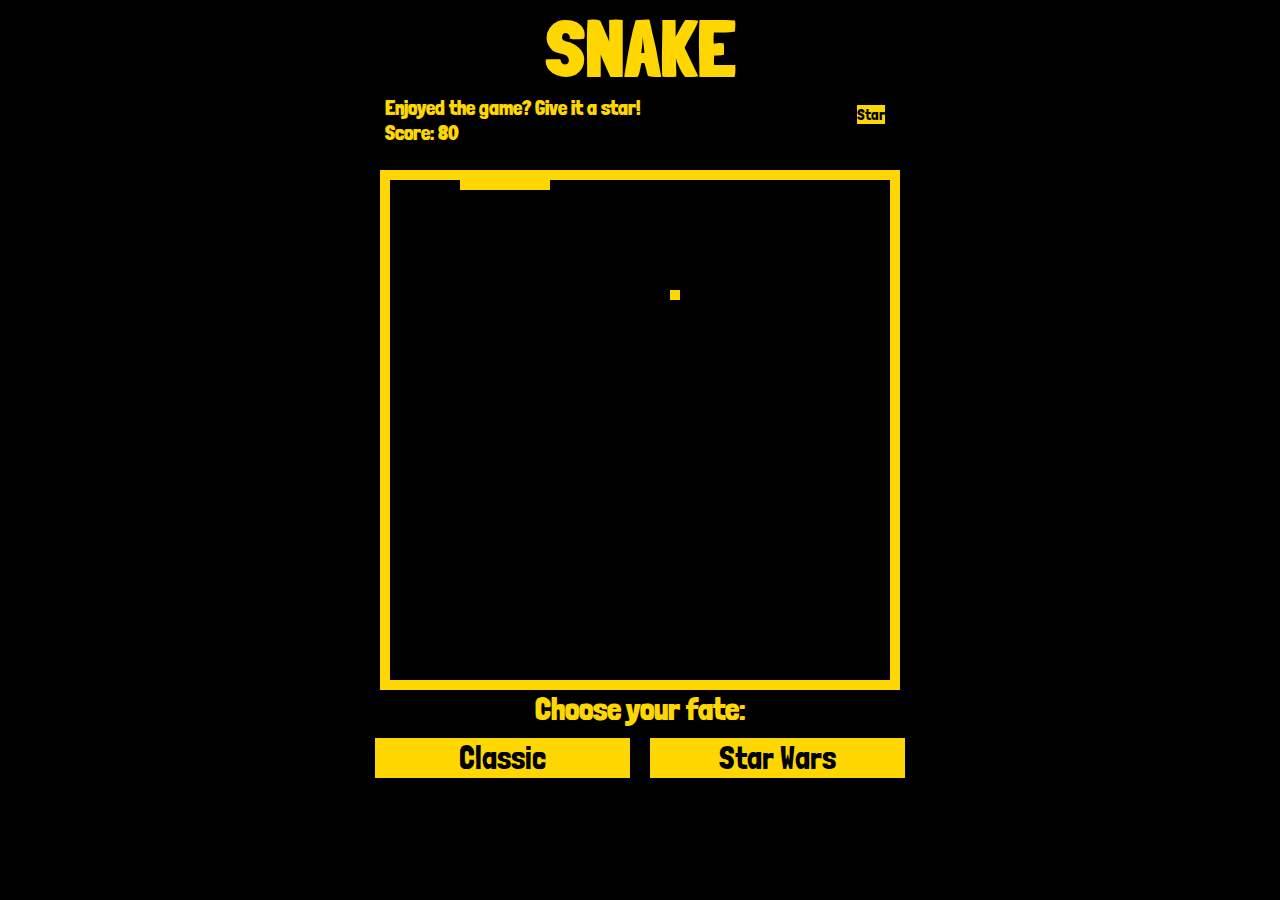
==== basic-version/index.html @ 93101819 "changed folder structure. snoke game is the default landing page while the basic snake game is neste" ====
<!DOCTYPE html>
<html lang="en">
<head>
  <meta charset="UTF-8">
  <meta name="viewport" content="width=600, user-scalable=0" />
  <title>Snake</title>

  <link rel="stylesheet" href="style.css">
  <script src="../js/jquery-1.12.4.min.js"></script>
  <link href='https://fonts.googleapis.com/css?family=Londrina+Solid' rel='stylesheet' type='text/css'>
  <script src="../js/jquery.event.move.js"></script>
	<script src="../js/jquery.event.swipe.js"></script>
  <script src="app.js"></script>
  <script async defer src="https://buttons.github.io/buttons.js"></script>
</head>
<body>
  <h1> SNAKE </h1>

  <!-- Adding github "star" and "follow" buttons -->
  <div class="flexbox">
    <div class="flexchild-10">
      <h3 class="flexchild-10">Enjoyed the game? Give it a star!</h3><br>
      <h3 class="flexchild-10">Score: <span id="score"></span></h3>
    </div>
    <div class="flexchild-1">
    <a class="github-button" href="https://github.com/davified/snake-game" data-icon="octicon-star" data-style="mega" data-count-href="/davified/snake-game/stargazers" data-count-api="/repos/davified/snake-game#stargazers_count" data-count-aria-label="# stargazers on GitHub" aria-label="Star davified/snake-game on GitHub">Star</a>
    </div>
  </div>

  <!-- app.js appends things here-->
  <div class="container"><div id="blackbox"></div></div>

  <h2>Choose your fate:</h2>
  <div id="options">
    <button><a href='basic-version/index.html'>Classic</a></button>
    <button><a href='index-starwars.html'>Star Wars</a></button>
  </div>
</body>
</html>
---- basic-version/style.css ----
/* css properties shared by the classic version and the star wars version*/
* {
  max-width: 550px;
  margin: 0 auto;
  font-family: 'Londrina Solid', cursive;
  color: gold;
  background: black;
}

h1 {
  text-align: center;
  font-size: 5em;
}

h2 {
  font-size: 2em;
  text-align: center;
}

h3 {
  font-size: 1.3em;
  margin-left: 20px;
  margin-right: 150px;
  display: inline;
}

a {
  text-decoration: none;
  color: black;
  background: gold;
}

#options {
  display: flex;
  justify-content: center;
}

.flexbox {
  display: flex;
}

.flexchild-10 {
  flex: 10
}

.flexchild-1 {
  flex: 1;
  padding: 10px;
}

button {
  background: gold;
  color: black;
  border: none;
  font-size: 3em;
  flex: 1;
  margin: 10px;
  font-size: 2em;
}

.container {
  flex: 1
  display:block;
  width: 500px;
  height: 500px;
  border: 10px solid gold;
  position: relative;
  margin-top: 25px;
}

.snake {
  height: 10px;
  width: 10px;
  background: gold;
  position: absolute;
}

.food {
  height: 10px;
  width: 10px;
  background: gold;
  /*background-size: 10px*/
  position: absolute;
  top: 10px;
}

#blackbox {
  height: 10px;
  width: 10px;
  background: black;
  float:left;
  position: relative;
  z-index:1;
}
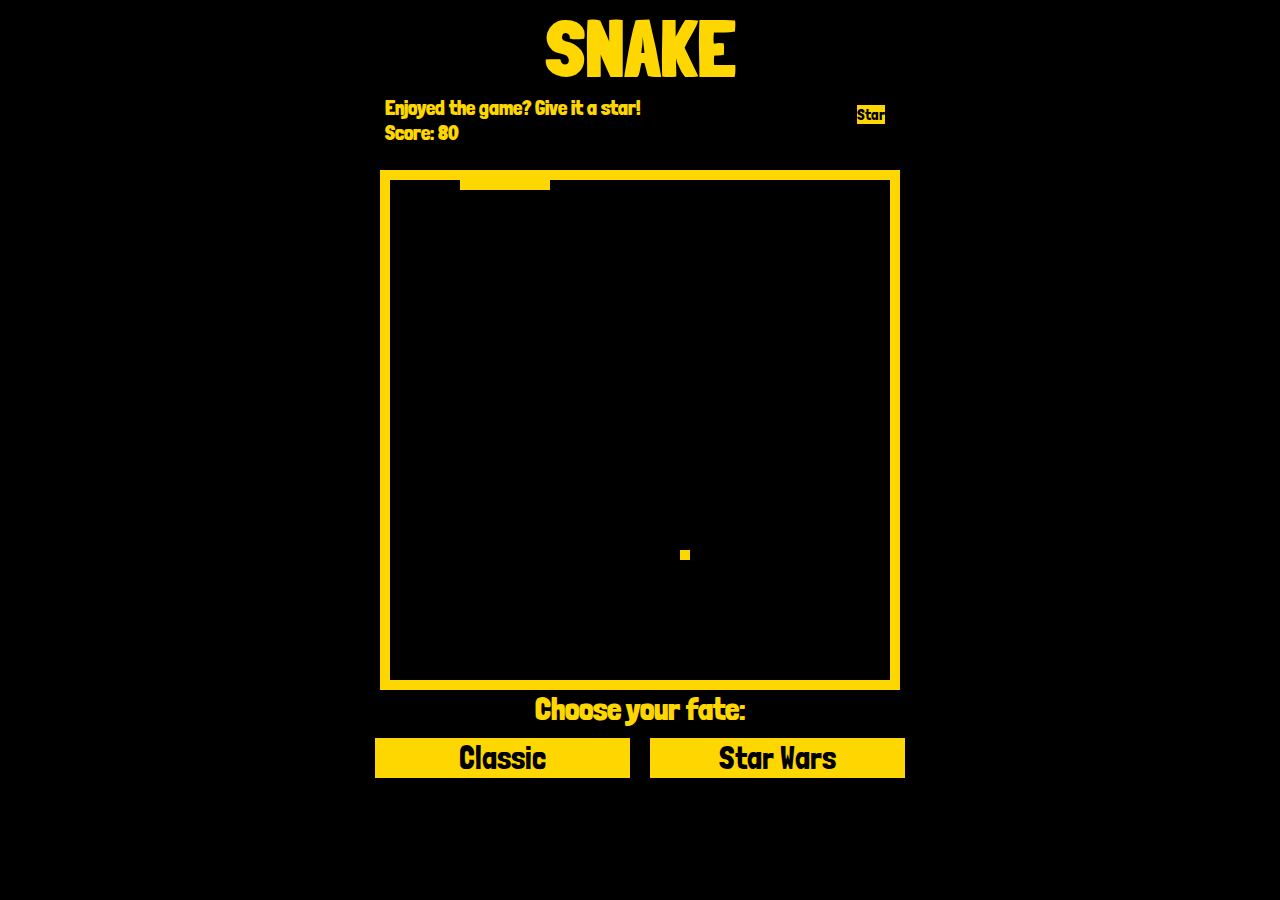
==== commit 54f00ef4: "added browser icon. increased difficult level. added facebook preview image" ====
--- a/basic-version/index.html
+++ b/basic-version/index.html
@@ -1,11 +1,12 @@
 <!DOCTYPE html>
-<html lang="en">
+<html lang="en" xmlns="http://www.w3.org/1999/xhtml" xmlns:fb="http://ogp.me/ns/fb#">
 <head>
   <meta charset="UTF-8">
   <meta name="viewport" content="width=600, user-scalable=0" />
+  <meta property="og:image" content="../img/final.jpg" />
   <title>Snake</title>
-
   <link rel="stylesheet" href="style.css">
+  <link rel="icon" type="image/svg" href="../img/browser_icon.png">
   <script src="../js/jquery-1.12.4.min.js"></script>
   <link href='https://fonts.googleapis.com/css?family=Londrina+Solid' rel='stylesheet' type='text/css'>
   <script src="../js/jquery.event.move.js"></script>
@@ -33,7 +34,7 @@
   <h2>Choose your fate:</h2>
   <div id="options">
     <button><a href='basic-version/index.html'>Classic</a></button>
-    <button><a href='index-starwars.html'>Star Wars</a></button>
+    <button><a href='../index.html'>Star Wars</a></button>
   </div>
 </body>
 </html>
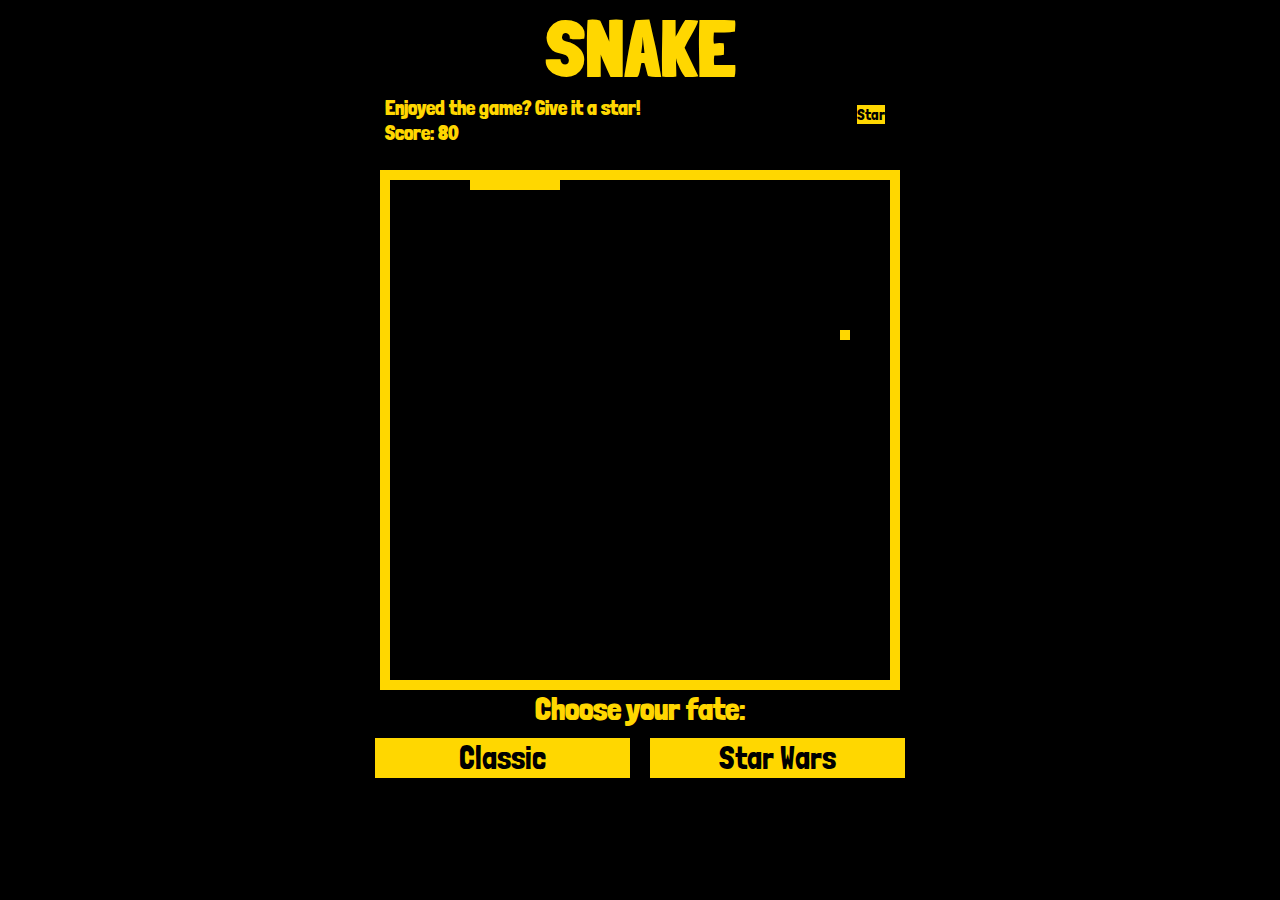
==== commit 0af050f5: "fixed links" ====
--- a/basic-version/index.html
+++ b/basic-version/index.html
@@ -33,7 +33,7 @@
 
   <h2>Choose your fate:</h2>
   <div id="options">
-    <button><a href='basic-version/index.html'>Classic</a></button>
+    <button><a href='index.html'>Classic</a></button>
     <button><a href='../index.html'>Star Wars</a></button>
   </div>
 </body>
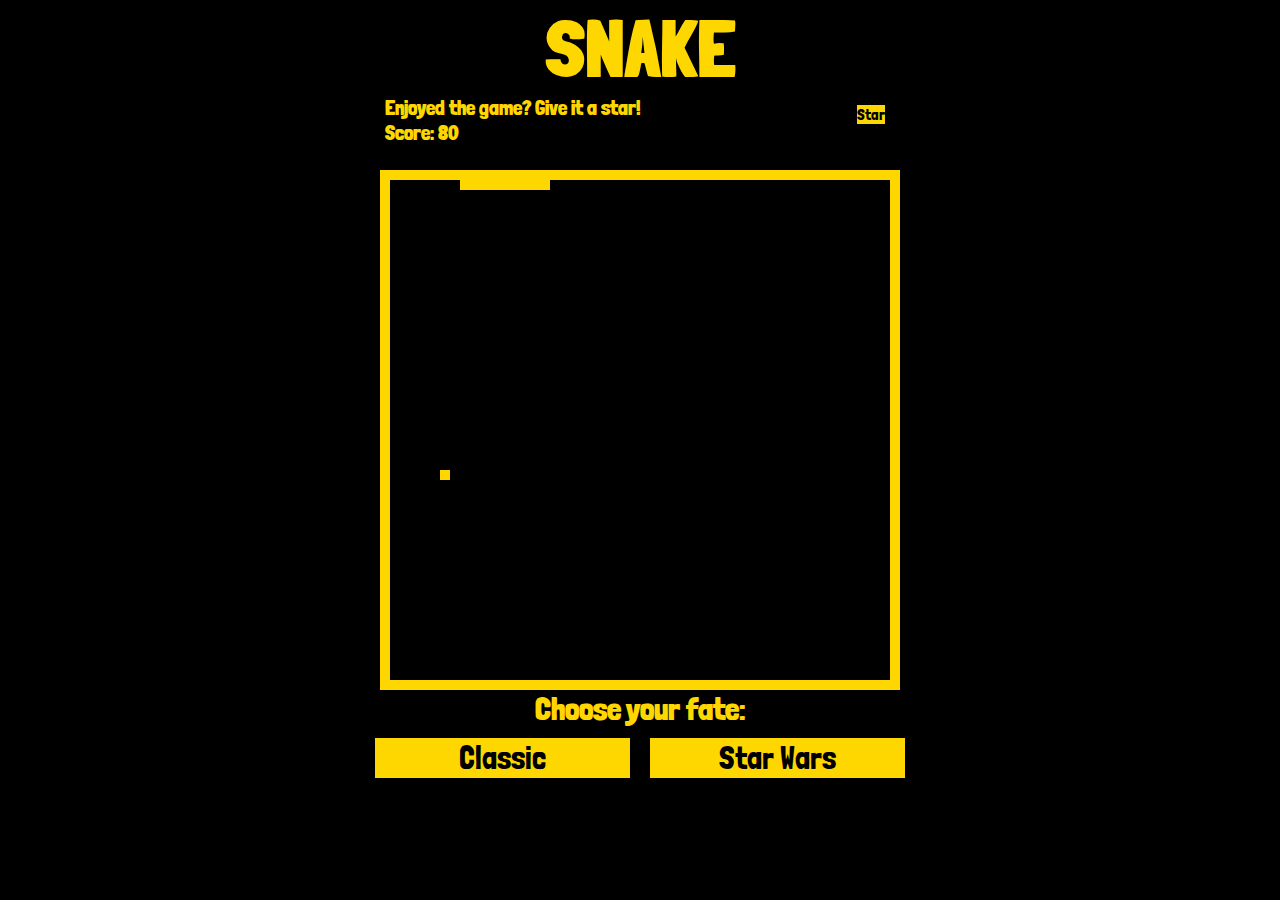
==== commit 7c60f5d5: "added meta tags for facebook preview" ====
--- a/basic-version/index.html
+++ b/basic-version/index.html
@@ -3,7 +3,8 @@
 <head>
   <meta charset="UTF-8">
   <meta name="viewport" content="width=600, user-scalable=0" />
-  <meta property="og:image" content="../img/final.jpg" />
+  <meta property="og:image" content="http://davified.github.io/snake-game/img/final.jpg" />
+  <meta property="og:description"        content="Recreating the classic Nokia snake game with a twist. Can you blow up the Death Star?" />
   <title>Snake</title>
   <link rel="stylesheet" href="style.css">
   <link rel="icon" type="image/svg" href="../img/browser_icon.png">
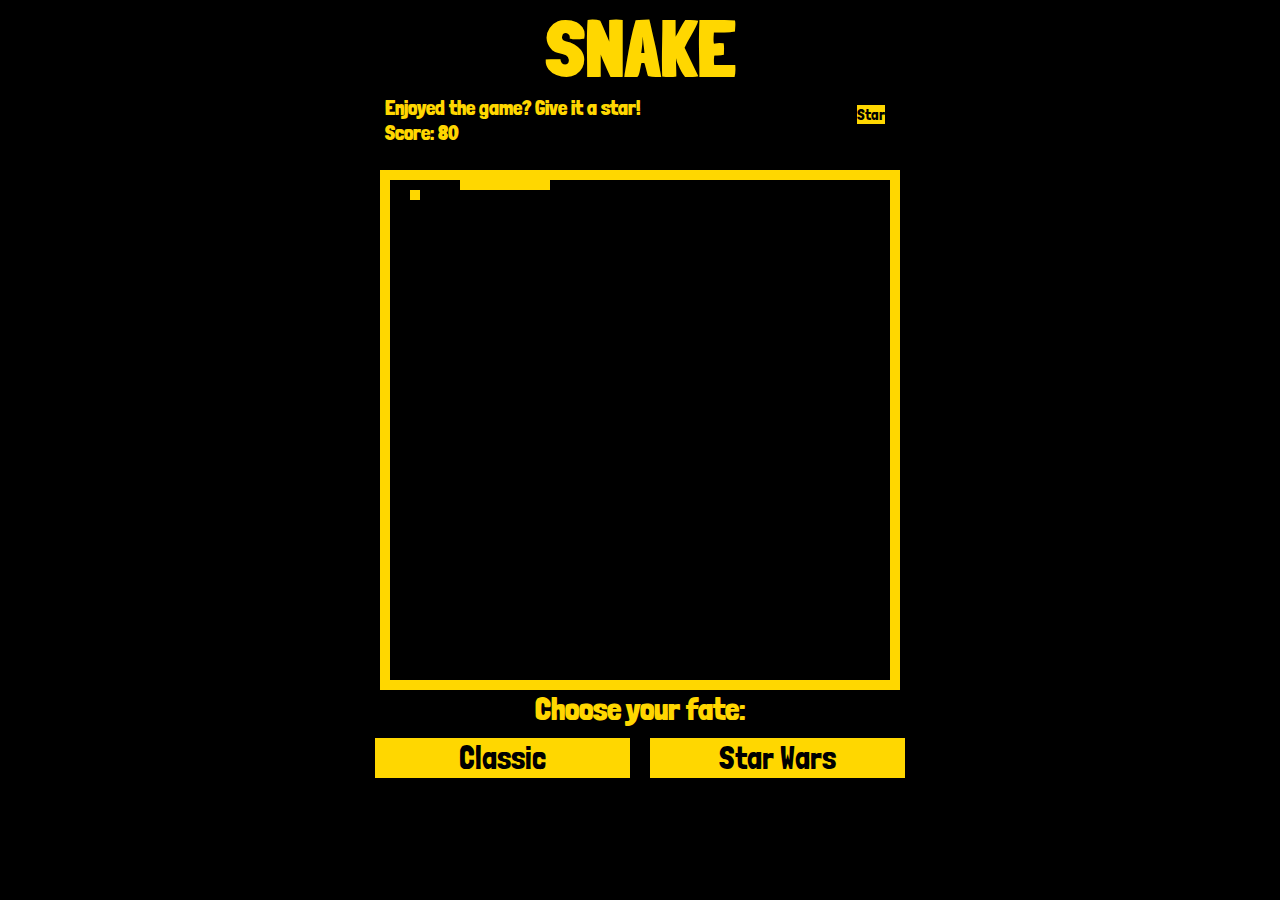
==== commit 96249e64: "added google analytics tracking script. tracking ID UA-79422188-1" ====
--- a/basic-version/index.html
+++ b/basic-version/index.html
@@ -4,7 +4,6 @@
   <meta charset="UTF-8">
   <meta name="viewport" content="width=600, user-scalable=0" />
   <meta property="og:image" content="http://davified.github.io/snake-game/img/final.jpg" />
-  <meta property="og:description"        content="Recreating the classic Nokia snake game with a twist. Can you blow up the Death Star?" />
   <title>Snake</title>
   <link rel="stylesheet" href="style.css">
   <link rel="icon" type="image/svg" href="../img/browser_icon.png">
@@ -14,6 +13,15 @@
 	<script src="../js/jquery.event.swipe.js"></script>
   <script src="app.js"></script>
   <script async defer src="https://buttons.github.io/buttons.js"></script>
+  <script>
+  (function(i,s,o,g,r,a,m){i['GoogleAnalyticsObject']=r;i[r]=i[r]||function(){
+  (i[r].q=i[r].q||[]).push(arguments)},i[r].l=1*new Date();a=s.createElement(o),
+  m=s.getElementsByTagName(o)[0];a.async=1;a.src=g;m.parentNode.insertBefore(a,m)
+  })(window,document,'script','https://www.google-analytics.com/analytics.js','ga');
+
+  ga('create', 'UA-79422188-1', 'auto');
+  ga('send', 'pageview');
+  </script>
 </head>
 <body>
   <h1> SNAKE </h1>
